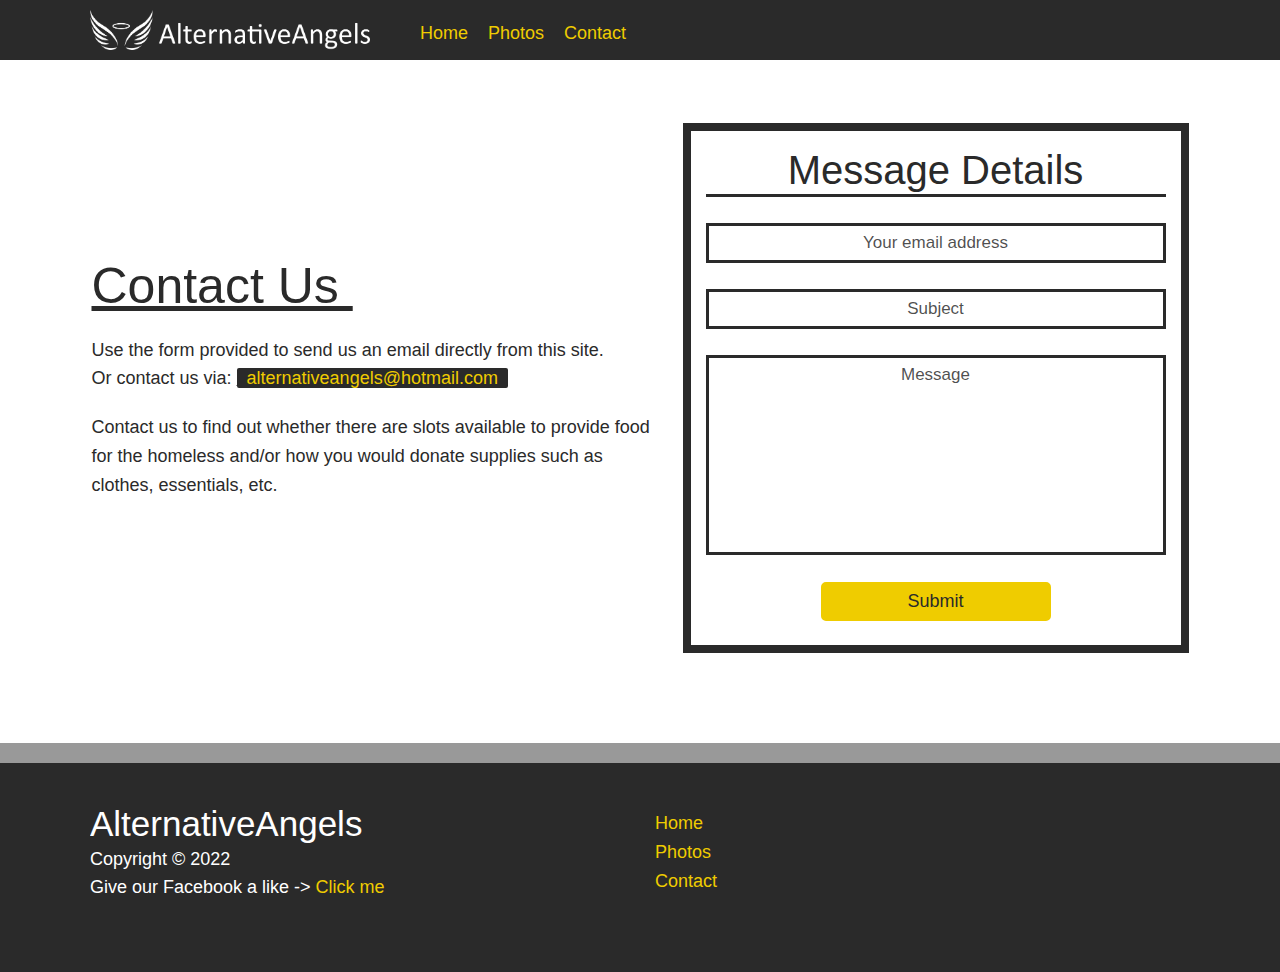
==== alternativeangels.co.uk/contact.html @ d76e2c1f "Add files via upload" ====
<!DOCTYPE html>
<html lang="en">
<head>
    <meta charset="UTF-8">
    <meta http-equiv="X-UA-Compatible" content="IE=edge">
    <meta name="viewport" content="width=device-width, initial-scale=1.0">
    <link rel="stylesheet" href="css/style.css">
    <link rel="stylesheet" href="css/contact.css">
    <title>Contact</title>
</head>
<body>
    <!--Navbar-->
    <div class="navbar">
        <div class="container flex">
            <img class="logo" src="images/logo.png" alt="logo">
            <nav>
                <ul>
                    <li><a href="index.html">Home</a></li>
                    <li><a href="photos.html">Photos</a></li>
                    <li><a href="contact.html">Contact</a></li>
                </ul>
            </nav>
        </div>
    </div>

    <!--Contact Form-->
    <section class="contact">
        <div class="container grid">
            <div class="contact-text">
                <h1><u>Contact Us&nbsp;</u></h1>
                <p>Use the form provided to send us an email directly from this site.<br>Or contact us via: <u><a href="mailto:alternativeangels@hotmail.com" class="link">&nbsp;&nbsp;alternativeangels@hotmail.com&nbsp;&nbsp;</a></u></p>
                <p>Contact us to find out whether there are slots available to provide food for the homeless and/or how you would donate supplies such as clothes, essentials, etc.</p>
            </div>
            <div class="contact-form card">
                <h2>Message Details</h2>
                <form action="https://formsubmit.co/alternativeangels@hotmail.com" method="POST">
                    <div class="form-control">
                        <input type="email" name="email" placeholder="Your email address" required>
                    </div>
                    <div class="form-control">
                        <input type="text" name="subject" placeholder="Subject" required>
                    </div>
                    <div class="form-control">
                        <textarea rows=9 type="text" name="message" placeholder="Message" required ></textarea>
                    </div>
                    <input type="submit" value="Submit" class="btn btn-outline">
                </form>
            </div>
        </div>
    </section>

    <!--Footer-->
    <footer class="footer py-5">
        <div class="container grid">
            <div>
                <h1>AlternativeAngels</h1>
                <p>Copyright &copy; 2022</p>
                <p>Give our Facebook a like -> <a href="https://www.facebook.com/alternativeangelsinswindon/">Click me</a></p>
            </div>
            <nav>
                <ul>
                    <li><a href="index.html">Home</a></li>
                    <li><a href="photos.html">Photos</a></li>
                    <li><a href="contact.html">Contact</a></li>
                </ul>
            </nav>
            <div class="social">
                <a href="#"></a>
            </div>
        </div>
    </footer>

</body>
</html>
---- alternativeangels.co.uk/css/style.css ----
/* General styling */
:root{
    --primary-color: #2a2a2a;
    --secondary-color: #efcc00;
}

body{
    background-color: #FFF
}

*{
    box-sizing: border-box;
    padding: 0;
    margin: 0;
}

body{
    font-family: Calibri, sans-serif;
    color: #000;
    line-height: 1.6;
}

ul{
    list-style-type: none;
}

a{
    text-decoration: none;
    color: #000;
}

h1,h2{
    font-weight: 300;
    line-height: 1.2;
    margin: 10px, 0;
}

h3{
    font-size: 35px;
    font-weight: 400;
    color: var(--primary-color);
}

p{
    margin: 10px, 0;
}

img{
    width: 100%;
}

/* Utilty styling */
.container{
    max-width: 1100px;
    margin: 0 auto;
    overflow: auto;
    padding: 0, 40px;
}

.card{
    background-color: #FFF;
    border: 3px var(--primary-color) solid;
    padding: 15px;
    margin: 10px 0px;
}

.btn{
    display: inline-block;
    padding: 10px 30px;
    cursor: pointer;
    background-color: var(--secondary-color);
    border: none;
    border-radius: 5px;
    color: var(--primary-color);
    transition: transform 0.1s ease-in;
}

.btn-outline{
    border: 2px var(--primary-color) solid;
}

.btn:hover{
    transform: scale(0.94);
}

.text-center{
    text-align: center;
}

.flex{
    display: flex;
    justify-content: center;
    align-items: center;
    height: 100%;
}

.grid{
    display: grid;
    grid-template-columns: repeat(2, 1fr);
    gap: 30px;
    justify-content: center;
    align-items: center;
    height: 100%
}

.grid-3{
    grid-template-columns: repeat(3, 1fr);
}

/* Navbar Styling */
.navbar{
    background-color: var(--primary-color);
    color: #FFF;
    height: 60px;
}

.navbar .logo{
    width: 280px;
}

.navbar h1{
    font-weight: 500;
}

.navbar ul{
    margin-top: 6px;
    margin-left: 40px;
    display: flex;
}

.navbar a{
    color: var(--secondary-color);
    font-size: 18px;
    padding: 10px;
}

.navbar a:hover{
    color: #FFF;
    border-bottom: 2px #FFF solid;
}

.navbar .flex{
    justify-content:left;
}

/* Footer styling */
.footer{
    margin-top: 80px;
    padding: 40px;
    background-color: var(--primary-color);
    border-top: 20px #999999 solid;
}

.footer .grid h1{
    font-size: 35px;
    color: #FFF;
}

.footer .grid p{
    font-size: 18px;
    color: #FFF;
}

.footer .grid a{
    font-size: 18px;
    color: var(--secondary-color);
}

.footer a:hover{
    color: #FFF;
    border-bottom: 2px #FFF solid;
}
---- alternativeangels.co.uk/css/contact.css ----
/* Contact Page */
.contact{
    margin-top: 52.5px;
}

.contact .grid{
    align-items: center;
    overflow: visible;
    grid-template-columns: 51% 46%;
    gap: 30px;
}

.contact h1{
    color: var(--primary-color);
    font-size: 50px;
    font-weight: 400;
}

.contact-text p{
    color: var(--primary-color);
    margin: 20px 0;
    font-size: 18px;
}

.contact-text .link{
    background-color: var(--primary-color);
    color: var(--secondary-color);
    border-radius: 2px;
}

.contact-text .link:hover{
    color: #FFF;
}

.contact-form{
    margin-top: 10px;
    
    height: 530px;
    text-align: center;
    color: var(--primary-color);
}

.contact .contact-form{
    border: 8px var(--primary-color) solid;
}

.contact-form h2{
    font-size: 40px;
    font-weight: 400;
    border-bottom: 3px var(--primary-color) solid;
}

.contact-form input, textarea{
    text-align: center;
    margin-top: 26px;
    padding: 7px;

    background-color: transparent;
    border: 3px var(--primary-color) solid;

    width: 100%;

    font-family: 'Calibri', sans-serif;
    font-size: 17px;

    resize: none;
}

.contact-form .form-control input, textarea{
    color: var(--primary-color);
}

.contact-form input:focus, textarea:focus{
    transform: scale(0.97);
    outline: none;
}

.form-control ::placeholder{
    color:rgba(0,0,0,0.7);
}

.form-control ::target-text{
    color:rgba(0,0,0,0.7);
}

.contact-form .btn{
    margin-top: 20px;
    background-color: var(--secondary-color);
    color: var(--primary-color);
    border: 2px var(--secondary-color) solid;
    width: 50%;
    font-size: 18px;
}

/* Create trasnaparent background on autofill */
input:-webkit-autofill,
input:-webkit-autofill:hover,
input:-webkit-autofill:focus,
input:-webkit-autofill:active {
    transition: background-color 5000s ease-in-out 0s;
    -webkit-text-fill-color: var(--primary-color) !important;
}


/* Responsiveness */

/* Laptops */
@media(max-width: 1024px){
    .container{
        max-width: 1000px;
    }
}

/* Tablets and under */
@media(max-width: 850px){
    .navbar .logo{
        margin-left: 10px;
    }

    .footer{
        margin-top: 45px;
    }

    .footer .grid{
        grid-template-columns: 1fr;
        grid-template-rows: 1fr;
        
        text-align: center;
        font-size: larger;
    }

    .footer a{
        font-size: 20px;
    }

    .footer li{
        margin: 10px 0;
    }

    .contact{
        margin-top: 25px;
        margin-left: 10px;
        margin-right: 10px;
        margin-bottom: 0px;
    }

    .contact .grid{
        grid-template-columns: 1fr;
        grid-template-rows: 1fr;
        gap: 20px;
    }

    .contact-text{
        font-size: small;
        text-align: center;
        margin-left: 10px;
        margin-right: 10px;
        margin-bottom: 0px;
    }

    .contact-form{
        margin-top: 0px;
    }


    .contact .card{
        padding: 15px;
    }

    .contact-form .btn{
        width: 60%;
    }
}

/* Mobile */
@media(max-width: 550px){
    .navbar{
        height: 110px;
    }

    .navbar .logo{
        margin-left: 0px;
        margin-top: 10px;
    }

    .navbar .flex{
        flex-direction: column;
    }

    .navbar ul{
        margin-left: 0px;
        margin-top: 10px;
        padding: 10px;
    }
    
    .footer .grid{
        font-size: small;
    }

    .contact-form h2{
        margin-top: 10px;
    }

    .contact .card{
        padding: 8px;
    }

    .contact-form .btn{
        width: 75%;
    }
}

/* Small Mobile */
@media(max-width: 364px){
    .footer .grid h1{
        font-size: 30px;
    }
}
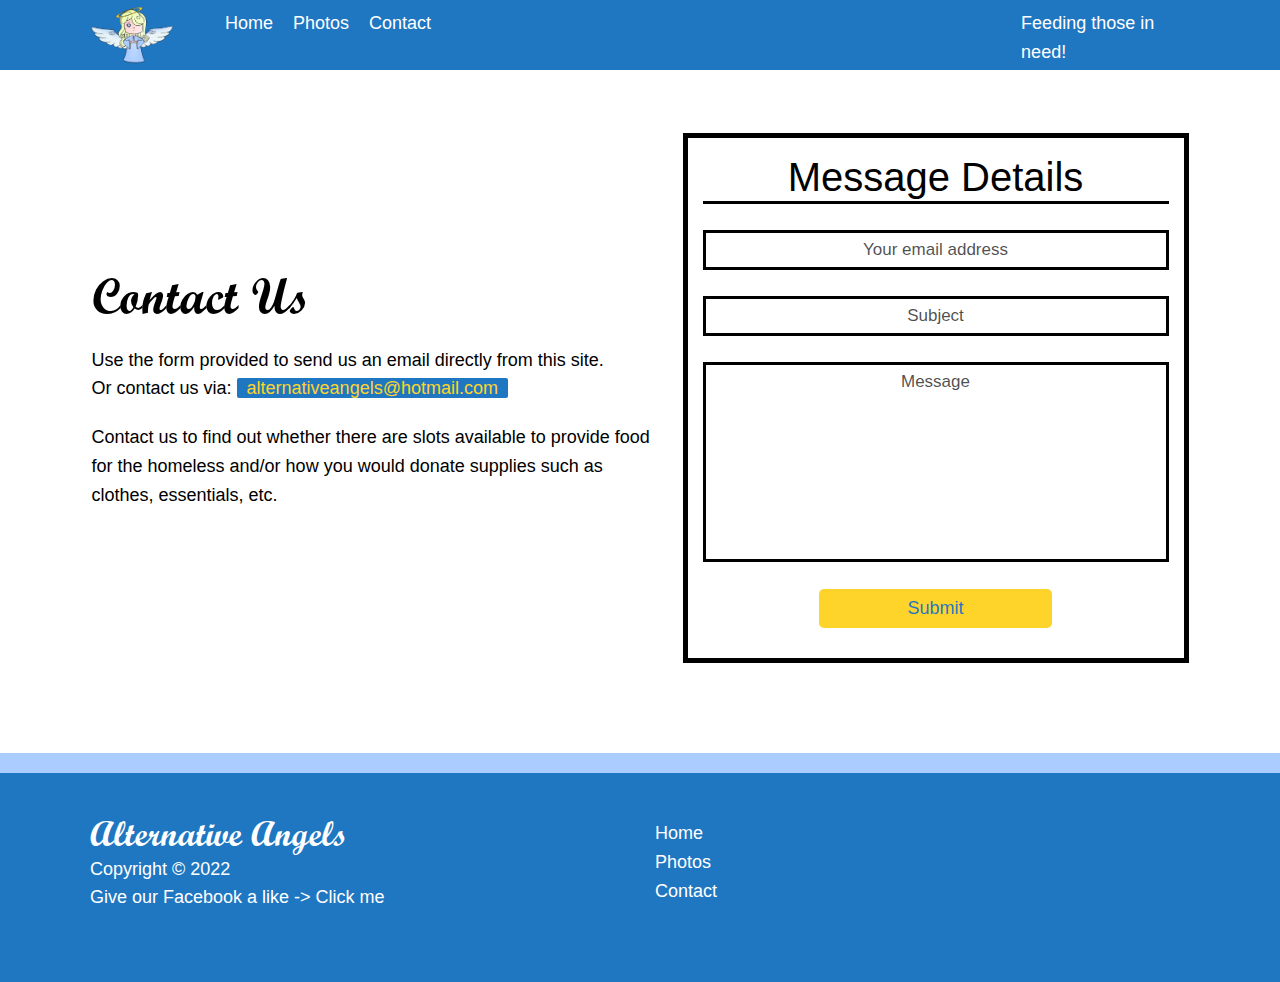
==== commit 7ffecbf9: "Updated site's style to align with charity's new branding." ====
--- a/alternativeangels.co.uk/contact.html
+++ b/alternativeangels.co.uk/contact.html
@@ -19,6 +19,7 @@
                     <li><a href="index.html">Home</a></li>
                     <li><a href="photos.html">Photos</a></li>
                     <li><a href="contact.html">Contact</a></li>
+                    <li class="slogan">Feeding those in need!</li>
                 </ul>
             </nav>
         </div>
@@ -28,8 +29,8 @@
     <section class="contact">
         <div class="container grid">
             <div class="contact-text">
-                <h1><u>Contact Us&nbsp;</u></h1>
-                <p>Use the form provided to send us an email directly from this site.<br>Or contact us via: <u><a href="mailto:alternativeangels@hotmail.com" class="link">&nbsp;&nbsp;alternativeangels@hotmail.com&nbsp;&nbsp;</a></u></p>
+                <h1>Contact Us&nbsp;</h1>
+                <p>Use the form provided to send us an email directly from this site.<br>Or contact us via: <a href="mailto:alternativeangels@hotmail.com" class="link">&nbsp;&nbsp;alternativeangels@hotmail.com&nbsp;&nbsp;</a></p>
                 <p>Contact us to find out whether there are slots available to provide food for the homeless and/or how you would donate supplies such as clothes, essentials, etc.</p>
             </div>
             <div class="contact-form card">
@@ -54,7 +55,7 @@
     <footer class="footer py-5">
         <div class="container grid">
             <div>
-                <h1>AlternativeAngels</h1>
+                <h1>Alternative Angels</h1>
                 <p>Copyright &copy; 2022</p>
                 <p>Give our Facebook a like -> <a href="https://www.facebook.com/alternativeangelsinswindon/">Click me</a></p>
             </div>
--- a/alternativeangels.co.uk/css/style.css
+++ b/alternativeangels.co.uk/css/style.css
@@ -1,12 +1,19 @@
 
 /* General styling */
 :root{
-    --primary-color: #2a2a2a;
-    --secondary-color: #efcc00;
+    --primary-color: #1f77c2;
+    --secondary-color: #ffd42a;
+}
+
+
+@font-face {
+    font-family: "script-mt-bold-regular";
+    src: url("../images/ScriptMTBold.ttf") format("truetype");
 }
 
 body{
-    background-color: #FFF
+    background-color: #FFF;
+    font-family: Calibri;
 }
 
 *{
@@ -112,11 +119,11 @@
 .navbar{
     background-color: var(--primary-color);
     color: #FFF;
-    height: 60px;
+    height: 70px;
 }
 
 .navbar .logo{
-    width: 280px;
+    width: 85px;
 }
 
 .navbar h1{
@@ -130,9 +137,15 @@
 }
 
 .navbar a{
-    color: var(--secondary-color);
+    color: #FFF;
     font-size: 18px;
     padding: 10px;
+}
+
+.navbar .slogan {
+    margin-left: 580px;
+    margin-right: 0;
+    font-size: large;
 }
 
 .navbar a:hover{
@@ -140,7 +153,7 @@
     border-bottom: 2px #FFF solid;
 }
 
-.navbar .flex{
+.navbar .flex {
     justify-content:left;
 }
 
@@ -149,11 +162,12 @@
     margin-top: 80px;
     padding: 40px;
     background-color: var(--primary-color);
-    border-top: 20px #999999 solid;
+    border-top: 20px #aaccff solid;
 }
 
 .footer .grid h1{
     font-size: 35px;
+    font-family:"script-mt-bold-regular";
     color: #FFF;
 }
 
@@ -164,7 +178,7 @@
 
 .footer .grid a{
     font-size: 18px;
-    color: var(--secondary-color);
+    color: #fff;
 }
 
 .footer a:hover{
--- a/alternativeangels.co.uk/css/contact.css
+++ b/alternativeangels.co.uk/css/contact.css
@@ -12,13 +12,13 @@
 }
 
 .contact h1{
-    color: var(--primary-color);
+    color: #000;
     font-size: 50px;
-    font-weight: 400;
+    font-family: "script-mt-bold-regular";
 }
 
 .contact-text p{
-    color: var(--primary-color);
+    color: #000;
     margin: 20px 0;
     font-size: 18px;
 }
@@ -42,13 +42,14 @@
 }
 
 .contact .contact-form{
-    border: 8px var(--primary-color) solid;
+    border: 5px #000 solid;
 }
 
 .contact-form h2{
     font-size: 40px;
     font-weight: 400;
-    border-bottom: 3px var(--primary-color) solid;
+    border-bottom: 3px #000 solid;
+    color: #000;
 }
 
 .contact-form input, textarea{
@@ -57,7 +58,7 @@
     padding: 7px;
 
     background-color: transparent;
-    border: 3px var(--primary-color) solid;
+    border: 3px #000 solid;
 
     width: 100%;
 
@@ -109,13 +110,30 @@
 @media(max-width: 1024px){
     .container{
         max-width: 1000px;
-    }
+        padding: 10px;
+    }
+
+    .navbar {
+        height: 80px;
+    }
+
+    .navbar .slogan {
+        margin-left: 420px;
+    }
+
 }
 
 /* Tablets and under */
 @media(max-width: 850px){
+    .navbar{
+        height: 80px;
+    }
     .navbar .logo{
         margin-left: 10px;
+    }
+
+    .navbar .slogan {
+        margin-left: 180px;
     }
 
     .footer{
@@ -176,12 +194,13 @@
 /* Mobile */
 @media(max-width: 550px){
     .navbar{
-        height: 110px;
+        height: 120px;
     }
 
     .navbar .logo{
         margin-left: 0px;
-        margin-top: 10px;
+        margin-top: 0px;
+        width: 70px;
     }
 
     .navbar .flex{
@@ -189,9 +208,14 @@
     }
 
     .navbar ul{
-        margin-left: 0px;
-        margin-top: 10px;
+        margin-left: auto;
+        margin-right: auto;
+        margin-top: 0px;
         padding: 10px;
+    }
+
+    .navbar .slogan {
+        display: none;
     }
     
     .footer .grid{
@@ -204,6 +228,7 @@
 
     .contact .card{
         padding: 8px;
+        height: 580px;
     }
 
     .contact-form .btn{
